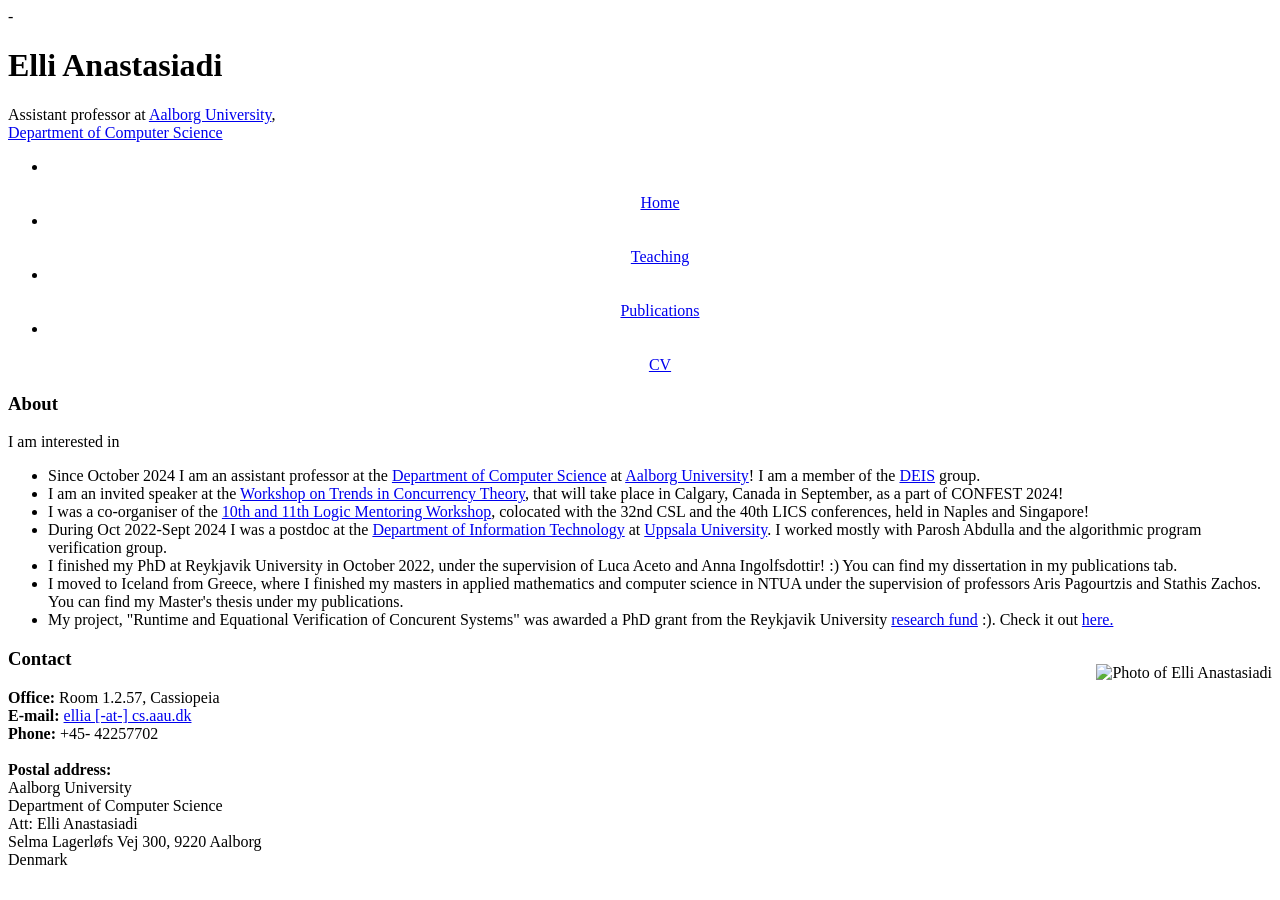
==== index.html @ 5150f3af "updated Oct 2025" ====
<!DOCTYPE html PUBLIC "-//W3C//DTD XHTML 1.0 Transitional//EN" "http://www.w3.org/TR/xhtml1/DTD/xhtml1-transitional.dtd">
<html xmlns="http://www.w3.org/1999/xhtml">
<head>

<meta http-equiv="Content-Type" content="text/html; charset=iso-8859-1" />
	<!-- fonts -->
	<link href="https://fonts.googleapis.com/css?family=Roboto" rel="stylesheet">
	<!-- Import favicons -->
	-<link rel="icon" type="image/x-icon" href="resources/favicon.ico"/>
	<!-- include compass css translation -->
	<link href="resources/style.css" rel="stylesheet" type="text/css" />
	<!-- import icons -->
	<script src="https://unpkg.com/ionicons@4.2.4/dist/ionicons.js"></script>
<title>Ellie's homepage</title>

</head>

<body>

<div id="container">
	<div id="header">
		<h1>Elli Anastasiadi</h1>
		<div id="info">
			Assistant professor at <a href="https://www.en.aau.dk/">Aalborg University</a>,<br />
			<a href="https://www.cs.aau.dk/">Department of Computer Science</a><br />
		</div>

		<div id="nav">
			<center>
				<ul class="gap social">
					<li class="icon-email tile"><a href= "index.html"><ion-icon name="home"></ion-icon><br><br>Home</a></li>
					<li class="icon-pages tile"><a href="pages/teaching.html"><ion-icon name="albums"></ion-icon><br><br>Teaching</a></li>
					<li class="icon-transcript tile"><a href="pages/publications.html"><ion-icon name="school"></ion-icon><br><br>Publications</a></li>
					<li class="icon-resume tile"><a href= "resources/CV.pdf"><ion-icon name="document"></ion-icon><br><br>CV</a></li>
				</ul>
			</center>
		</div>
	</div>

	<div id="content">
		<h3>About</h3>
		<p>I am interested in <span id="spin"></span></p>
		<!--<p> I am interested in formal verification, runtime verification, modal logics, hyperlogics, weak memory models, and process algebras.</p>
		-->
		<div id="News">
		<ul class="inner listOfNews"> 
				<li>Since October 2024 I am an assistant professor at the <a href="https://www.cs.aau.dk/">Department of Computer Science</a> at <a href="https://www.en.aau.dk/">Aalborg University</a>! I am a member of the  <a href="https://www.cs.aau.dk/research/deis-distributed-embedded-and-intelligent-systems">DEIS</a> group.</li>
				<li>I am an invited speaker at the <a href="https://www.concurrency-theory.org/events/trends/2024/">Workshop on Trends in Concurrency Theory</a>, that will take place in Calgary, Canada in September, as a part of CONFEST 2024!</li>
				<li>I was a co-organiser of the <a href="https://logic-mentoring-workshop.github.io/csl24/">10th and 11th Logic Mentoring Workshop</a>, colocated with the 32nd CSL and the 40th LICS conferences, held in Naples and Singapore!</li>
				<li>During Oct 2022-Sept 2024 I was a postdoc at the <a href="http://www.it.uu.se/first?lang=en">Department of Information Technology</a> at <a href="http://www.uu.se/en/">Uppsala University</a>. I worked mostly with Parosh Abdulla and the algorithmic program verification group.</li>
				<li>I finished my PhD at Reykjavik University in October 2022, under the supervision of Luca Aceto and Anna Ingolfsdottir! :) You can find my dissertation in my publications tab. </li>
				<li>I moved to Iceland from Greece, where I finished my masters in applied mathematics and computer science in NTUA under the supervision of professors Aris Pagourtzis and Stathis Zachos. You can find my Master's thesis under my publications. </li>
				<li>My project, "Runtime and Equational Verification of Concurent Systems" was awarded a PhD grant from the Reykjavik University <a href="https://en.ru.is/research/ru-research-fund/">research fund</a> :). Check it out <a href="resources/RANNIS.pdf">here.</a> </li>
		</ul>
		<div id="contact">
			<p style="float: right;"><img src="resources/photo.jpg" alt="Photo of Elli Anastasiadi" /></p>

			<h3>Contact</h3>
			<p>
			<b>Office:</b> Room 1.2.57, Cassiopeia <br />
			<b>E-mail:</b> <a href="mailto:ellia-SPAMTRAP@cs.aau.dk">ellia [-at-] cs.aau.dk</a><br />
			<b>Phone:</b> +45- 42257702
			<br /><br />
			<b>Postal address:</b><br />
			Aalborg University<br />
			Department of Computer Science<br />
			Att: Elli Anastasiadi<br />
			Selma Lagerl&oslash;fs Vej 300, 9220 Aalborg<br />
			Denmark<br />
			</p>
		</div>
	  	
	</div>
	  
</div>

</body>
</html>
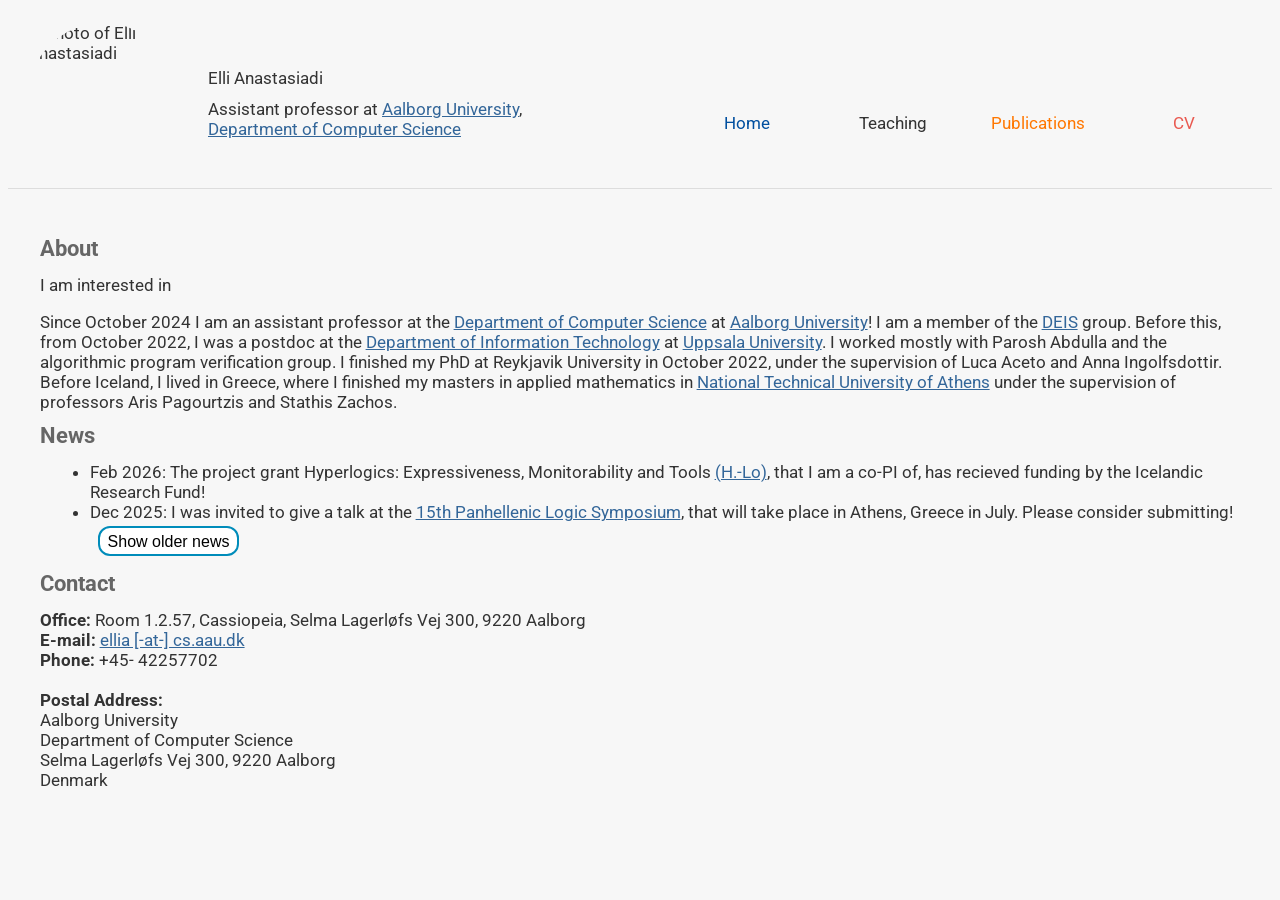
==== commit dfce8c3c: "Updated all publications and grants, added sticky header, added read more/less on news, fixed broken" ====
--- a/index.html
+++ b/index.html
@@ -1,78 +1,105 @@
-<!DOCTYPE html PUBLIC "-//W3C//DTD XHTML 1.0 Transitional//EN" "http://www.w3.org/TR/xhtml1/DTD/xhtml1-transitional.dtd">
-<html xmlns="http://www.w3.org/1999/xhtml">
+<!DOCTYPE html>
+<html lang="en">
 <head>
-
 <meta http-equiv="Content-Type" content="text/html; charset=iso-8859-1" />
 	<!-- fonts -->
 	<link href="https://fonts.googleapis.com/css?family=Roboto" rel="stylesheet">
 	<!-- Import favicons -->
-	-<link rel="icon" type="image/x-icon" href="resources/favicon.ico"/>
+	<link rel="icon" type="image/x-icon" href="resources/favicon.ico"/>
 	<!-- include compass css translation -->
 	<link href="resources/style.css" rel="stylesheet" type="text/css" />
 	<!-- import icons -->
 	<script src="https://unpkg.com/ionicons@4.2.4/dist/ionicons.js"></script>
 <title>Ellie's homepage</title>
-
 </head>
 
 <body>
 
 <div id="container">
-	<div id="header">
-		<h1>Elli Anastasiadi</h1>
-		<div id="info">
-			Assistant professor at <a href="https://www.en.aau.dk/">Aalborg University</a>,<br />
-			<a href="https://www.cs.aau.dk/">Department of Computer Science</a><br />
-		</div>
-
-		<div id="nav">
+<header id="site-header">
+	<div class="header-container">
+		 <img class="avatar" src="resources/photo.jpg" alt="Photo of Elli Anastasiadi">
+    		<div class="header-text">
+      			<h1>Elli Anastasiadi</h1>
+      				Assistant professor at <a href="https://www.en.aau.dk/">Aalborg University</a>,<br>
+     				 <a href="https://www.cs.aau.dk/">Department of Computer Science</a>
+   			</div>
+ 	   <nav id="nav">
 			<center>
-				<ul class="gap social">
+				<ul class="gap social nav-tiles">
 					<li class="icon-email tile"><a href= "index.html"><ion-icon name="home"></ion-icon><br><br>Home</a></li>
 					<li class="icon-pages tile"><a href="pages/teaching.html"><ion-icon name="albums"></ion-icon><br><br>Teaching</a></li>
 					<li class="icon-transcript tile"><a href="pages/publications.html"><ion-icon name="school"></ion-icon><br><br>Publications</a></li>
-					<li class="icon-resume tile"><a href= "resources/CV.pdf"><ion-icon name="document"></ion-icon><br><br>CV</a></li>
+					<li class="icon-resume tile"><a href= "pages/CV.html"><ion-icon name="document"></ion-icon><br><br>CV</a></li>
 				</ul>
 			</center>
+		</nav>
+    </div>
+</header>
+
+
+<div class="content" id="content">
+	<h3>About</h3>
+		<p>I am interested in <span id="spin"></span></p>
+		<p> Since October 2024 I am an assistant professor at the <a href="https://www.cs.aau.dk/">Department of Computer Science</a> at <a href="https://www.en.aau.dk/">Aalborg University</a>! I am a member of the  <a href="https://www.cs.aau.dk/research/deis-distributed-embedded-and-intelligent-systems">DEIS</a> group. 
+         Before this, from October 2022, I was a postdoc at the <a href="http://www.it.uu.se/first?lang=en">Department of Information Technology</a> at <a href="http://www.uu.se/en/">Uppsala University</a>. I worked mostly with Parosh Abdulla and the algorithmic program verification group. 
+		 I finished my PhD at Reykjavik University in October 2022, under the supervision of Luca Aceto and Anna Ingolfsdottir. 
+	     Before Iceland, I lived in Greece, where I finished my masters in applied mathematics in <a href="https://www.ntua.gr/en/">National Technical University of Athens</a> 
+     	 under the supervision
+		 of professors Aris Pagourtzis and Stathis Zachos.  </p>
+		<div id="News">
+			<h3>News</h3>
+			<ul class="inner listOfNews"> 
+				<li> Feb 2026: The project grant Hyperlogics: Expressiveness, Monitorability and Tools <a href="https://island.is/en/o/rannis/news/allocation-from-the-icelandic-research-fund-for-the-financial-year-2026">(H.-Lo)</a>, that I am a co-PI of, has recieved funding by the Icelandic Research Fund!</li>
+				<li> Dec 2025: I was invited to give a talk at the <a href="http://panhellenic-logic-symposium.org/15/"> 15th Panhellenic Logic Symposium</a>, that will take place in Athens, Greece in July. Please consider submitting!</li>
+				<span id="dots"></span>
+				<span id="more">
+					<li>I am an invited speaker at the <a href="https://www.concurrency-theory.org/events/trends/2024/">Workshop on Trends in Concurrency Theory</a>, that will take place in Calgary, Canada in September, as a part of CONFEST 2024!</li>
+					<li>I was a co-organiser of the <a href="https://logic-mentoring-workshop.github.io/csl24/">10th and 11th Logic Mentoring Workshop</a>, colocated with the 32nd CSL and the 40th LICS conferences, held in Naples and Singapore!</li>
+					<li>My project, "Runtime and Equational Verification of Concurent Systems" was awarded a PhD grant from the Reykjavik 
+						University <a href="https://en.ru.is/research/ru-research-fund/">research fund</a> :).
+						Check it out <a href="resources/RANNIS.pdf">here.</a></li></span> 
+						<button id="myBtn" class="button button1" type="button" onclick="myFunction()">
+					 		Show older news 
+				        </button>
+			</ul>
+			<div id="contact">
+				<h3>Contact</h3>
+				<p>
+				<b>Office:</b> Room 1.2.57, Cassiopeia, Selma Lagerl&oslash;fs Vej 300, 9220 Aalborg <br />
+				<b>E-mail:</b> <a href="mailto:ellia-SPAMTRAP@cs.aau.dk">ellia [-at-] cs.aau.dk</a><br />
+				<b>Phone:</b> +45- 42257702
+				<br /><br />
+				<b>Postal Address:</b><br />
+				Aalborg University<br />
+				Department of Computer Science<br />
+					Selma Lagerl&oslash;fs Vej 300, 9220 Aalborg<br />
+					Denmark<br />
+				</p>
+			</div>
 		</div>
 	</div>
+</div>
+<script>
+function myFunction() {
 
-	<div id="content">
-		<h3>About</h3>
-		<p>I am interested in <span id="spin"></span></p>
-		<!--<p> I am interested in formal verification, runtime verification, modal logics, hyperlogics, weak memory models, and process algebras.</p>
-		-->
-		<div id="News">
-		<ul class="inner listOfNews"> 
-				<li>Since October 2024 I am an assistant professor at the <a href="https://www.cs.aau.dk/">Department of Computer Science</a> at <a href="https://www.en.aau.dk/">Aalborg University</a>! I am a member of the  <a href="https://www.cs.aau.dk/research/deis-distributed-embedded-and-intelligent-systems">DEIS</a> group.</li>
-				<li>I am an invited speaker at the <a href="https://www.concurrency-theory.org/events/trends/2024/">Workshop on Trends in Concurrency Theory</a>, that will take place in Calgary, Canada in September, as a part of CONFEST 2024!</li>
-				<li>I was a co-organiser of the <a href="https://logic-mentoring-workshop.github.io/csl24/">10th and 11th Logic Mentoring Workshop</a>, colocated with the 32nd CSL and the 40th LICS conferences, held in Naples and Singapore!</li>
-				<li>During Oct 2022-Sept 2024 I was a postdoc at the <a href="http://www.it.uu.se/first?lang=en">Department of Information Technology</a> at <a href="http://www.uu.se/en/">Uppsala University</a>. I worked mostly with Parosh Abdulla and the algorithmic program verification group.</li>
-				<li>I finished my PhD at Reykjavik University in October 2022, under the supervision of Luca Aceto and Anna Ingolfsdottir! :) You can find my dissertation in my publications tab. </li>
-				<li>I moved to Iceland from Greece, where I finished my masters in applied mathematics and computer science in NTUA under the supervision of professors Aris Pagourtzis and Stathis Zachos. You can find my Master's thesis under my publications. </li>
-				<li>My project, "Runtime and Equational Verification of Concurent Systems" was awarded a PhD grant from the Reykjavik University <a href="https://en.ru.is/research/ru-research-fund/">research fund</a> :). Check it out <a href="resources/RANNIS.pdf">here.</a> </li>
-		</ul>
-		<div id="contact">
-			<p style="float: right;"><img src="resources/photo.jpg" alt="Photo of Elli Anastasiadi" /></p>
+  const more = document.getElementById("more");
+  const btn = document.getElementById("myBtn");
 
-			<h3>Contact</h3>
-			<p>
-			<b>Office:</b> Room 1.2.57, Cassiopeia <br />
-			<b>E-mail:</b> <a href="mailto:ellia-SPAMTRAP@cs.aau.dk">ellia [-at-] cs.aau.dk</a><br />
-			<b>Phone:</b> +45- 42257702
-			<br /><br />
-			<b>Postal address:</b><br />
-			Aalborg University<br />
-			Department of Computer Science<br />
-			Att: Elli Anastasiadi<br />
-			Selma Lagerl&oslash;fs Vej 300, 9220 Aalborg<br />
-			Denmark<br />
-			</p>
-		</div>
-	  	
-	</div>
-	  
-</div>
+  more.classList.toggle("show");
+
+  if(more.classList.contains("show")){
+    btn.innerHTML = "Read less";
+  } else {
+    btn.innerHTML = "Show older news";
+  }
+
+}
+</script>
+
+
+
+
 
 </body>
 </html>
--- a/resources/style.css
+++ b/resources/style.css
@@ -0,0 +1,372 @@
+html, body{
+  color: #333;
+  font-family: 'Roboto', sans-serif;
+  background: #f7f7f7;
+  font-size: 103%;
+}
+h1, h2, h3, h4, h5, h6, p, nav{
+  font: inherit;
+}
+
+
+
+
+#header #nav{
+text-align:left;
+}
+#header #nav a{
+text-decoration:none;
+}
+#header #nav a:hover, #header #nav a:active
+#header #nav a.selected{text-decoration:none;}
+a:link, a:visited {
+background-color:inherit;
+color:#336699;
+}
+a:hover, a:active{
+color:#012;
+background-color:inherit;
+}
+
+a img{border:none;}
+
+img.left,img.center,img.right{padding:2px; border:none;}
+img.left{float:left; margin:0 10px 5px 0;}
+img.center{display:block; margin:0 auto 5px auto;}
+img.right{float:right;  margin:100px 0 0px 0px;}
+
+
+.scaled {
+  transform: scale(0.8); /* Equal to scaleX(0.7) scaleY(0.7) */
+}
+
+#container{
+padding: 0px;
+margin: 0px auto;
+width: auto;
+}
+
+
+#site-header {
+  position: sticky;
+  top: 0;
+  z-index: 1000;
+  background: #f7f7f7 url(resources/photo.jpg) repeat-x 0 0;
+}
+#header-inner {
+  padding: 10px 16px;
+  position: relative;
+}
+#site-header {
+  position: sticky;
+  top: 0;
+  z-index: 1000;
+
+  background: #f7f7f7;
+  border-bottom: 1px solid #ddd;
+}
+.header-container{
+  display: flex;
+  align-items: center;
+  gap: 30px;
+
+  padding: 15px 20px;
+}
+
+#header h1{
+color:#444;
+padding:0px 0px 0px 0px;
+font-size:150%;
+background-color:inherit;
+}
+
+#header h2{
+color:#666;
+padding:0px 0px 0px 40px;
+letter-spacing:1px;
+font-size:150%;
+background-color:inherit;
+}
+
+#info {
+  margin-left: 220px;
+  margin-top: -160px;
+}
+
+.content {
+  padding: 16px;
+}
+
+#content{
+  width:95%;
+  margin:20px auto;
+}
+
+
+#content h3{
+color:#666;
+font-weight: bold;
+font-size:130%;
+background-color:inherit;
+
+padding:0px 2px 3px 0px;
+line-height:3px;
+}
+#content h4{
+color:#567;
+background-color:inherit;
+font-size:130%;
+font-weight: bold;
+padding:0px 2px 3px 2px;
+line-height:3px;
+}
+
+#content a{
+background-color:inherit;
+font-weight:normal;
+}
+
+#content ul, #content ol{margin:0 5px 0px 10px;}
+#content dl{margin:0 5px 10px 0px; font-size:115%;}
+#content dt{margin-bottom:5px;}
+#content dd{margin:0 0 10px 15px;}
+#content li{margin: 0px 0;}
+
+#spin {
+  color: darkgreen;
+}
+
+#spin:after {
+  content: "";
+  animation: spin 15s linear infinite;
+}
+
+@keyframes spin {
+  0% {
+    content: "Automata";
+  }
+  10% {
+    content: "Modal logics";
+  }
+  20% {
+    content: "Formal verification";
+  }
+  30% {
+    content: "Process algebras";
+  }
+  40% {
+    content: "Equational logic";
+  }
+  50% {
+    content: "Runtime verification";
+  }
+  60% {
+    content: "Concurency";
+  }
+  70% {
+    content: "Hyperlogics";
+  }
+  80% {
+    content: "Weak memory models";
+  }
+  90% {
+   content: "MSO";
+  }
+  100% {
+    content: "Automata";
+  }
+}
+
+.important{color:#F00; background-color:#FFF;}
+.big{font-size:160%;}
+.small{font-size:75%;}
+.underline{text-decoration:underline;}
+.blink{text-decoration:blink;}
+.hide{display:none;}
+.right{text-align:right;}
+.clear{clear:both;}
+.textbox {
+  text-align: left;
+  width:600px;
+}
+.sideForLeftAlignPadding{
+  padding-left:30%;
+
+}
+.gap {
+  padding: 1px 0px 0px 0px;
+}
+.social li {
+  position: relative;
+  display: inline-block;
+  vertical-align: middle;
+  *vertical-align: auto;
+  *zoom: 2;
+  *display: inline;
+  -moz-transition: all 0.1s ease;
+  -o-transition: all 0.1s ease;
+  -webkit-transition: all 0.1s ease;
+  transition: all 0.15s ease;
+}
+
+.social li:hover {
+  -moz-transform: scale(1.25, 1.25);
+  -ms-transform: scale(1.25, 1.25);
+  -webkit-transform: scale(1.25, 1.25);
+  transform: scale(1.25, 1.25);
+  color: white;
+}
+
+.social li:before {
+  position: absolute;
+  width: 2em;
+  margin-left: -1em;
+  top: 1em;
+  left: 50%;
+}
+
+.social li a {
+  display: block;
+  color: inherit;
+  padding: 1em 1em 1em 1em;
+  width: 6em;
+  overflow: hidden;
+  white-space: nowrap;
+  text-overflow: ellipsis;
+  text-decoration: none;
+}
+
+ion-icon{
+font-size:25px;
+margin-bottom:4px;
+}
+
+.icon-resume {
+  color: #e95950;
+}
+
+.icon-resume:hover {
+  background: #e95950;
+}
+
+.icon-email {
+  color: #004f9f;
+}
+
+.icon-email:hover {
+  background: #004f9f;
+}
+.icon-transcript {
+  color: #ff7700;
+}
+
+.icon-transcript:hover {
+  background: #ff7700;
+}
+.icon-pages {
+  color: #333;
+}
+
+.icon-pages:hover {
+  background: #333;
+}
+.icon-instagram {
+  color: darkgreen;
+}
+
+.icon-instagram:hover {
+  background: darkgreen;
+}
+
+.tile {
+  animation: .3s ease-in-out both fade-in;
+}
+
+.tile:nth-child(1) {
+  animation-delay: 0.85s;
+}
+
+.tile:nth-child(2) {
+  animation-delay: 1s;
+}
+
+.tile:nth-child(3) {
+  animation-delay: 1.15s;
+}
+
+.tile:nth-child(4) {
+  animation-delay: 1.3s;
+}
+
+.tile:nth-child(5) {
+  animation-delay: 1.45s;
+}
+
+.tile:nth-child(6) {
+  animation-delay: 1.55s;
+}
+.avatar{
+  width:150px;
+  height:150px;
+  border-radius:100px;
+}
+.header-text{
+  flex:1;
+}
+
+
+#nav ul{
+  display:flex;
+  gap:10px;
+  list-style:none;
+  padding:0;
+  margin:0;
+}
+
+#more{
+  display:none;
+}
+
+#more.show{
+  display:inline;
+}
+
+
+.button {
+  background-color: white;
+  border: none;
+  color: black;
+  padding: 5px 8px;
+  text-align: center;
+  text-decoration: none;
+  display: inline-block;
+  font-size: 16px;
+  margin: 4px 8px;
+  transition-duration: 0.4s;
+  cursor: pointer;
+}
+.button1 {
+  border: 2px solid #008CBA;
+  height: 30px;
+  border-radius: 12px;
+}
+
+
+.button1:hover {
+  background-color: #008CBA;
+  color: white;
+}
+
+
+.cv-container{
+width:80%;
+margin-top:20px;
+margin: auto;
+}
+
+.cv-container iframe{
+width:100%;
+height:900px;
+border:none;
+background:white;
+}
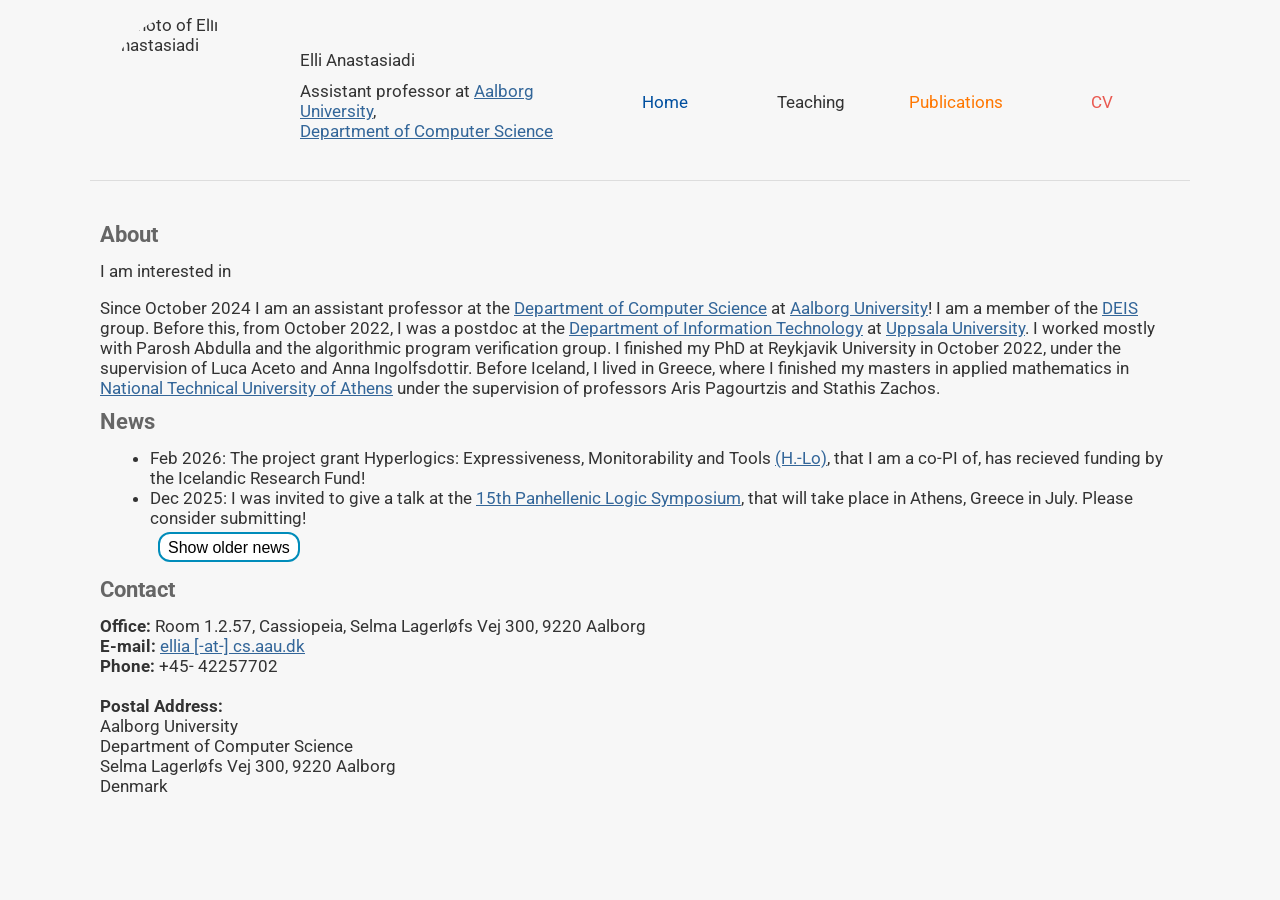
==== commit e831b4e5: "fixed some issues with margins" ====
--- a/index.html
+++ b/index.html
@@ -1,7 +1,7 @@
 <!DOCTYPE html>
 <html lang="en">
 <head>
-<meta http-equiv="Content-Type" content="text/html; charset=iso-8859-1" />
+<meta charset="UTF-8">
 	<!-- fonts -->
 	<link href="https://fonts.googleapis.com/css?family=Roboto" rel="stylesheet">
 	<!-- Import favicons -->
@@ -25,14 +25,12 @@
      				 <a href="https://www.cs.aau.dk/">Department of Computer Science</a>
    			</div>
  	   <nav id="nav">
-			<center>
 				<ul class="gap social nav-tiles">
-					<li class="icon-email tile"><a href= "index.html"><ion-icon name="home"></ion-icon><br><br>Home</a></li>
-					<li class="icon-pages tile"><a href="pages/teaching.html"><ion-icon name="albums"></ion-icon><br><br>Teaching</a></li>
-					<li class="icon-transcript tile"><a href="pages/publications.html"><ion-icon name="school"></ion-icon><br><br>Publications</a></li>
-					<li class="icon-resume tile"><a href= "pages/CV.html"><ion-icon name="document"></ion-icon><br><br>CV</a></li>
+					<li class="icon-email tile"><a href= "index.html"><ion-icon name="home"></ion-icon><br>Home</a></li>
+					<li class="icon-pages tile"><a href="pages/teaching.html"><ion-icon name="albums"></ion-icon><br>Teaching</a></li>
+					<li class="icon-transcript tile"><a href="pages/publications.html"><ion-icon name="school"></ion-icon><br>Publications</a></li>
+					<li class="icon-resume tile"><a href= "pages/CV.html"><ion-icon name="document"></ion-icon><br>CV</a></li>
 				</ul>
-			</center>
 		</nav>
     </div>
 </header>
--- a/resources/style.css
+++ b/resources/style.css
@@ -3,6 +3,8 @@
   font-family: 'Roboto', sans-serif;
   background: #f7f7f7;
   font-size: 103%;
+  margin:0;
+  padding:0;
 }
 h1, h2, h3, h4, h5, h6, p, nav{
   font: inherit;
@@ -41,9 +43,9 @@
 }
 
 #container{
-padding: 0px;
-margin: 0px auto;
-width: auto;
+max-width:1100px;
+margin:0 auto;
+padding:0 20px;
 }
 
 
@@ -68,8 +70,8 @@
 .header-container{
   display: flex;
   align-items: center;
-  gap: 30px;
-
+  gap: 40px;
+  flex-wrap:wrap;
   padding: 15px 20px;
 }
 
@@ -98,8 +100,9 @@
 }
 
 #content{
-  width:95%;
-  margin:20px auto;
+max-width:1100px;
+margin:20px auto;
+padding:10px;
 }
 
 
@@ -277,6 +280,24 @@
 .icon-instagram:hover {
   background: darkgreen;
 }
+
+.nav-tiles{
+display:flex;
+justify-content:center;
+gap:10px;
+list-style:none;
+padding:0;
+margin:0;
+}
+
+.nav-tiles li a{
+display:flex;
+flex-direction:column;
+align-items:center;
+justify-content:center;
+text-align:center;
+}
+
 
 .tile {
   animation: .3s ease-in-out both fade-in;
@@ -359,7 +380,7 @@
 
 
 .cv-container{
-width:80%;
+width:100%;
 margin-top:20px;
 margin: auto;
 }
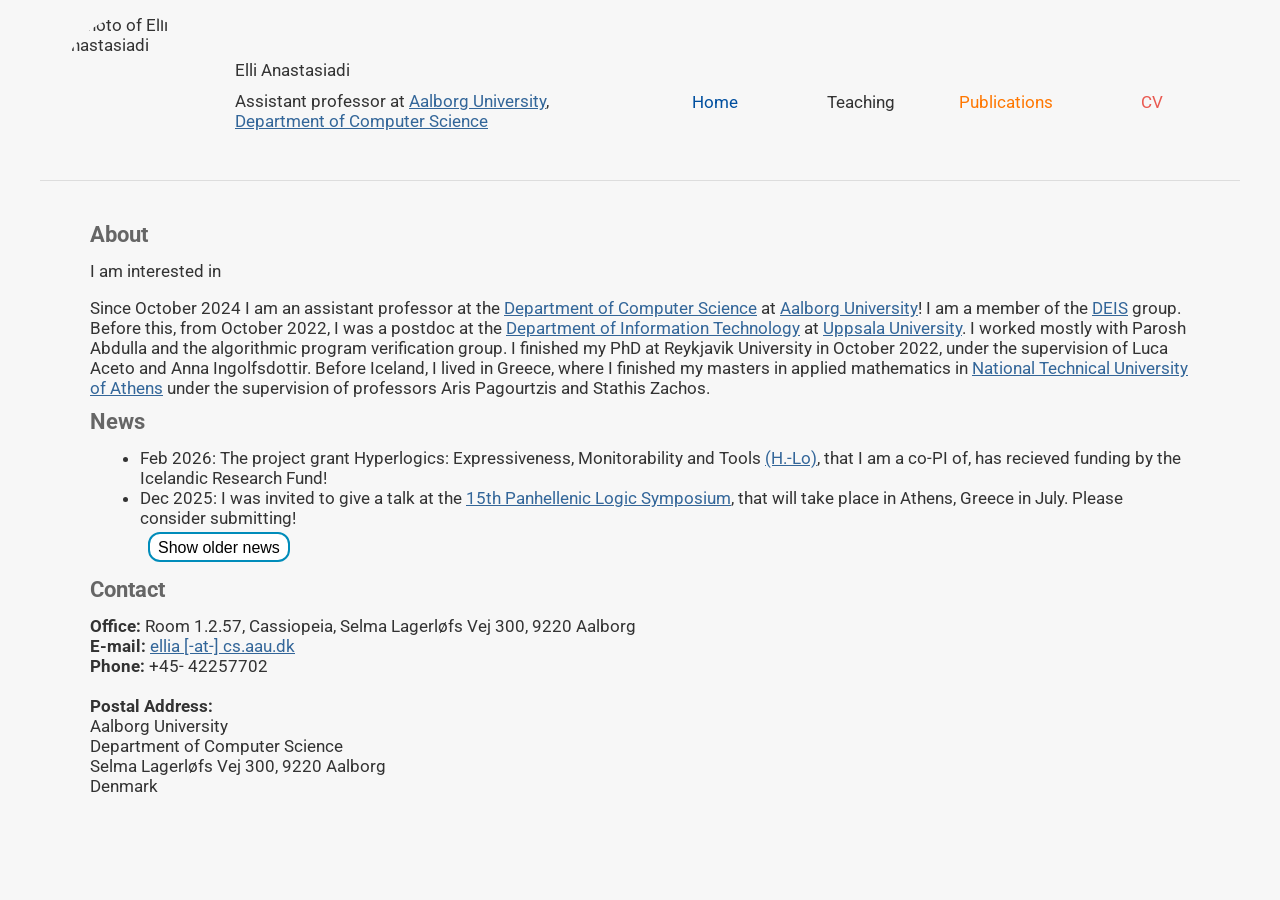
==== commit a299a6ae: "adapted for phones, hopefully" ====
--- a/index.html
+++ b/index.html
@@ -1,6 +1,7 @@
 <!DOCTYPE html>
 <html lang="en">
 <head>
+<meta name="viewport" content="width=device-width, initial-scale=1.0">
 <meta charset="UTF-8">
 	<!-- fonts -->
 	<link href="https://fonts.googleapis.com/css?family=Roboto" rel="stylesheet">
--- a/resources/style.css
+++ b/resources/style.css
@@ -13,12 +13,6 @@
 
 
 
-#header #nav{
-text-align:left;
-}
-#header #nav a{
-text-decoration:none;
-}
 #header #nav a:hover, #header #nav a:active
 #header #nav a.selected{text-decoration:none;}
 a:link, a:visited {
@@ -43,11 +37,10 @@
 }
 
 #container{
-max-width:1100px;
+max-width:1200px;  
 margin:0 auto;
 padding:0 20px;
 }
-
 
 #site-header {
   position: sticky;
@@ -55,10 +48,7 @@
   z-index: 1000;
   background: #f7f7f7 url(resources/photo.jpg) repeat-x 0 0;
 }
-#header-inner {
-  padding: 10px 16px;
-  position: relative;
-}
+
 #site-header {
   position: sticky;
   top: 0;
@@ -70,25 +60,18 @@
 .header-container{
   display: flex;
   align-items: center;
-  gap: 40px;
+  gap: 25px;
   flex-wrap:wrap;
   padding: 15px 20px;
 }
 
-#header h1{
-color:#444;
-padding:0px 0px 0px 0px;
-font-size:150%;
-background-color:inherit;
-}
-
-#header h2{
-color:#666;
-padding:0px 0px 0px 40px;
-letter-spacing:1px;
-font-size:150%;
-background-color:inherit;
-}
+.header-text a{
+white-space: nowrap;
+word-break: break-word;
+}
+}
+
+
 
 #info {
   margin-left: 220px;
@@ -333,6 +316,8 @@
 }
 .header-text{
   flex:1;
+  min-width:0;
+}
 }
 
 
@@ -390,4 +375,50 @@
 height:900px;
 border:none;
 background:white;
+}
+
+
+
+@media (max-width: 768px){
+
+  .header-container{
+    flex-direction: column;
+    align-items: center;
+    text-align: center;
+  }
+
+  .header-text{
+    margin: 10px 0;
+  }
+
+  .avatar{
+    width:120px;
+    height:120px;
+  }
+
+  .nav-tiles{
+    display:grid;
+    grid-template-columns: repeat(2, 1fr);
+    gap:10px;
+    width:100%;
+    max-width:300px;
+    margin-top:10px;
+    
+  }
+
+  .nav-tiles li a{
+    width:100%;
+    padding:10px;
+    min-height:70px;
+  }
+
+  #container{
+    padding:0 10px;
+  }
+
+  #content{
+    margin:10px auto;
+    padding:10px;
+  }
+
 }
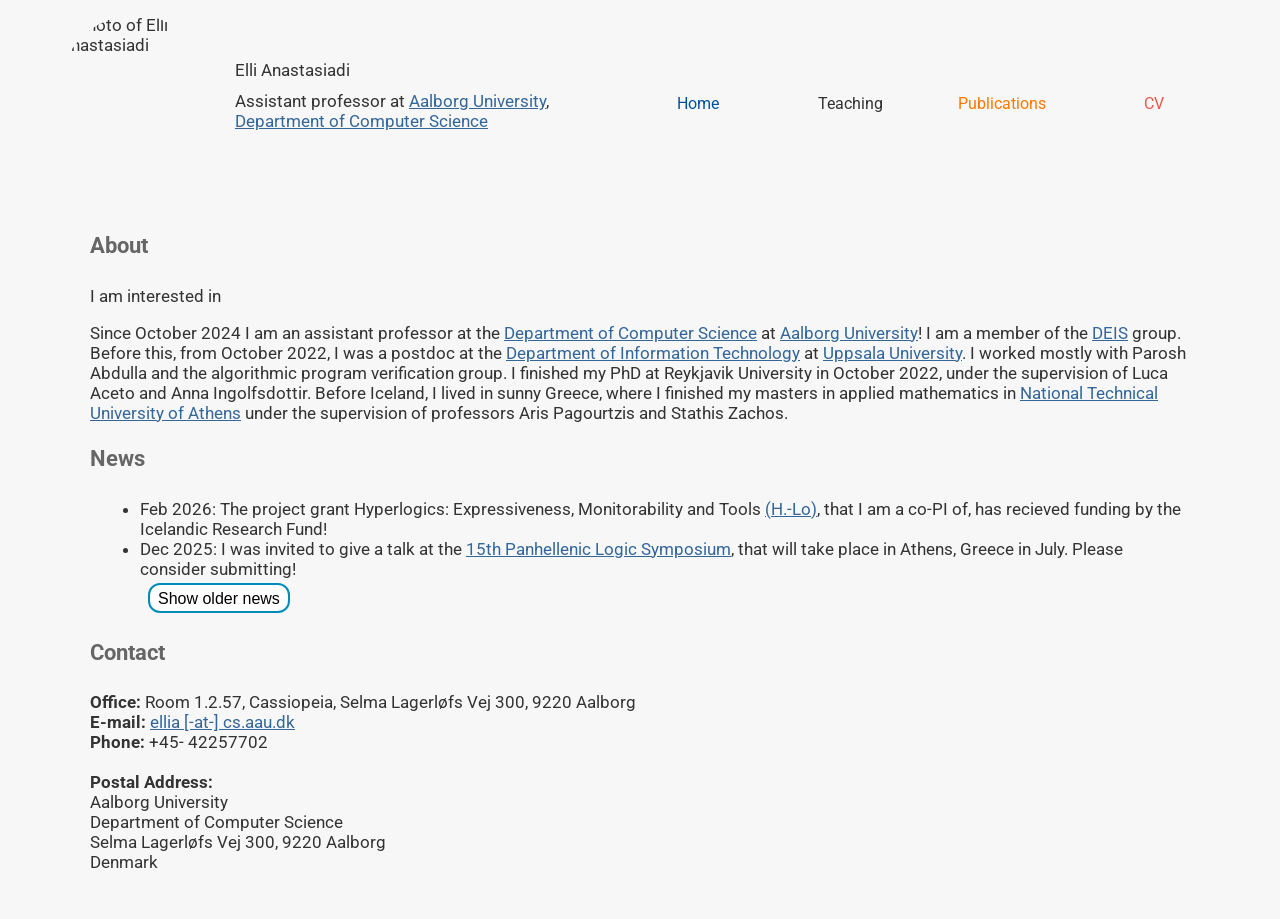
==== commit 72a6fcfe: "sunny" ====
--- a/index.html
+++ b/index.html
@@ -43,7 +43,7 @@
 		<p> Since October 2024 I am an assistant professor at the <a href="https://www.cs.aau.dk/">Department of Computer Science</a> at <a href="https://www.en.aau.dk/">Aalborg University</a>! I am a member of the  <a href="https://www.cs.aau.dk/research/deis-distributed-embedded-and-intelligent-systems">DEIS</a> group. 
          Before this, from October 2022, I was a postdoc at the <a href="http://www.it.uu.se/first?lang=en">Department of Information Technology</a> at <a href="http://www.uu.se/en/">Uppsala University</a>. I worked mostly with Parosh Abdulla and the algorithmic program verification group. 
 		 I finished my PhD at Reykjavik University in October 2022, under the supervision of Luca Aceto and Anna Ingolfsdottir. 
-	     Before Iceland, I lived in Greece, where I finished my masters in applied mathematics in <a href="https://www.ntua.gr/en/">National Technical University of Athens</a> 
+	     Before Iceland, I lived in sunny Greece, where I finished my masters in applied mathematics in <a href="https://www.ntua.gr/en/">National Technical University of Athens</a> 
      	 under the supervision
 		 of professors Aris Pagourtzis and Stathis Zachos.  </p>
 		<div id="News">
--- a/resources/style.css
+++ b/resources/style.css
@@ -49,14 +49,7 @@
   background: #f7f7f7 url(resources/photo.jpg) repeat-x 0 0;
 }
 
-#site-header {
-  position: sticky;
-  top: 0;
-  z-index: 1000;
-
-  background: #f7f7f7;
-  border-bottom: 1px solid #ddd;
-}
+
 .header-container{
   display: flex;
   align-items: center;
@@ -69,7 +62,7 @@
 white-space: nowrap;
 word-break: break-word;
 }
-}
+
 
 
 
@@ -94,9 +87,8 @@
 font-weight: bold;
 font-size:130%;
 background-color:inherit;
-
 padding:0px 2px 3px 0px;
-line-height:3px;
+line-height:1.3;
 }
 #content h4{
 color:#567;
@@ -184,11 +176,8 @@
 }
 .social li {
   position: relative;
-  display: inline-block;
   vertical-align: middle;
-  *vertical-align: auto;
-  *zoom: 2;
-  *display: inline;
+  vertical-align: auto;
   -moz-transition: all 0.1s ease;
   -o-transition: all 0.1s ease;
   -webkit-transition: all 0.1s ease;
@@ -212,7 +201,6 @@
 }
 
 .social li a {
-  display: block;
   color: inherit;
   padding: 1em 1em 1em 1em;
   width: 6em;
@@ -271,6 +259,7 @@
 list-style:none;
 padding:0;
 margin:0;
+zoom: 2;
 }
 
 .nav-tiles li a{
@@ -279,8 +268,14 @@
 align-items:center;
 justify-content:center;
 text-align:center;
-}
-
+width:50px;     
+padding:8px;
+font-size:8px;
+}
+
+.nav-tiles ion-icon{
+font-size:15px;
+}
 
 .tile {
   animation: .3s ease-in-out both fade-in;
@@ -318,7 +313,7 @@
   flex:1;
   min-width:0;
 }
-}
+
 
 
 #nav ul{
@@ -387,30 +382,36 @@
     text-align: center;
   }
 
+  #site-header{
+    position: static;
+  }
+  
   .header-text{
     margin: 10px 0;
   }
 
-  .avatar{
-    width:120px;
-    height:120px;
+.avatar{
+  width:130px;
+  height:130px;
+}
+
+  #nav ul{
+    display:grid;
   }
 
   .nav-tiles{
-    display:grid;
     grid-template-columns: repeat(2, 1fr);
     gap:10px;
     width:100%;
     max-width:300px;
-    margin-top:10px;
-    
-  }
-
-  .nav-tiles li a{
-    width:100%;
-    padding:10px;
-    min-height:70px;
-  }
+    margin-top:7px;
+  }
+
+.nav-tiles li a{
+  width:100%;
+  padding:7px;
+  font-size:9px;
+}
 
   #container{
     padding:0 10px;
